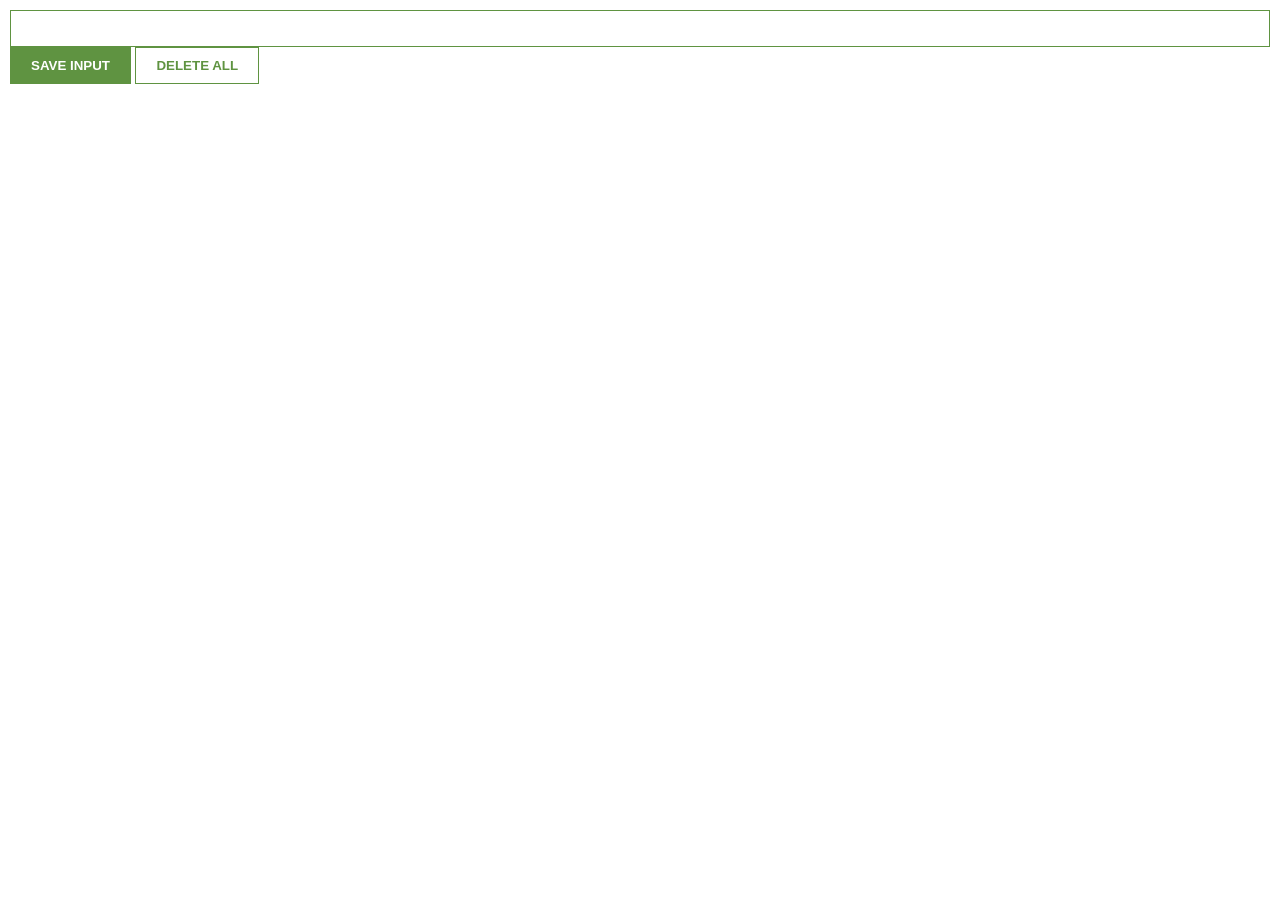
==== html/index.html @ 92bb43ba "2-8-23" ====
<!DOCTYPE html>
<html lang="en">
<head>
    <meta charset="UTF-8">
    <meta http-equiv="X-UA-Compatible" content="IE=edge">
    <meta name="viewport" content="width=device-width, initial-scale=1.0">
    <link rel="stylesheet" href="../css/index.css">
    <title>Document</title>
</head>
<body>
    <input type="text" id="input-el">
    <button id="input-btn">SAVE INPUT</button>
    <button id="delete-btn">DELETE ALL</button>
    <ul id="ul-el"></ul>

    <script src="../javascript/index.js">

    </script>


</body>
</html>
---- css/index.css ----
body {
    margin: 0;
    padding: 10px;
    font-family: Arial, Helvetica, sans-serif;
    min-width: 400px;
    }
    
    input {
        width: 100%;
        padding: 10px;
        border: 1px solid #5f9341;
        margin-bottom: 4x;
        box-sizing: border-box;
    }
    
    button {
        background-color: #5f9341;
        color: white;
        padding: 10px 20px;
        border: 1px solid #5f9341;
        font-weight: bold;
    }
    
      #delete-btn {
        background-color: white;
        color: #5f9341;
    

    }
    ul {
        margin-top: 20px;
        list-style: none;
        padding-left: 0;
    
    }
    
    li {
    margin-top: 5x;
    
    }
    
    a {
        color: #5f9341;
    }
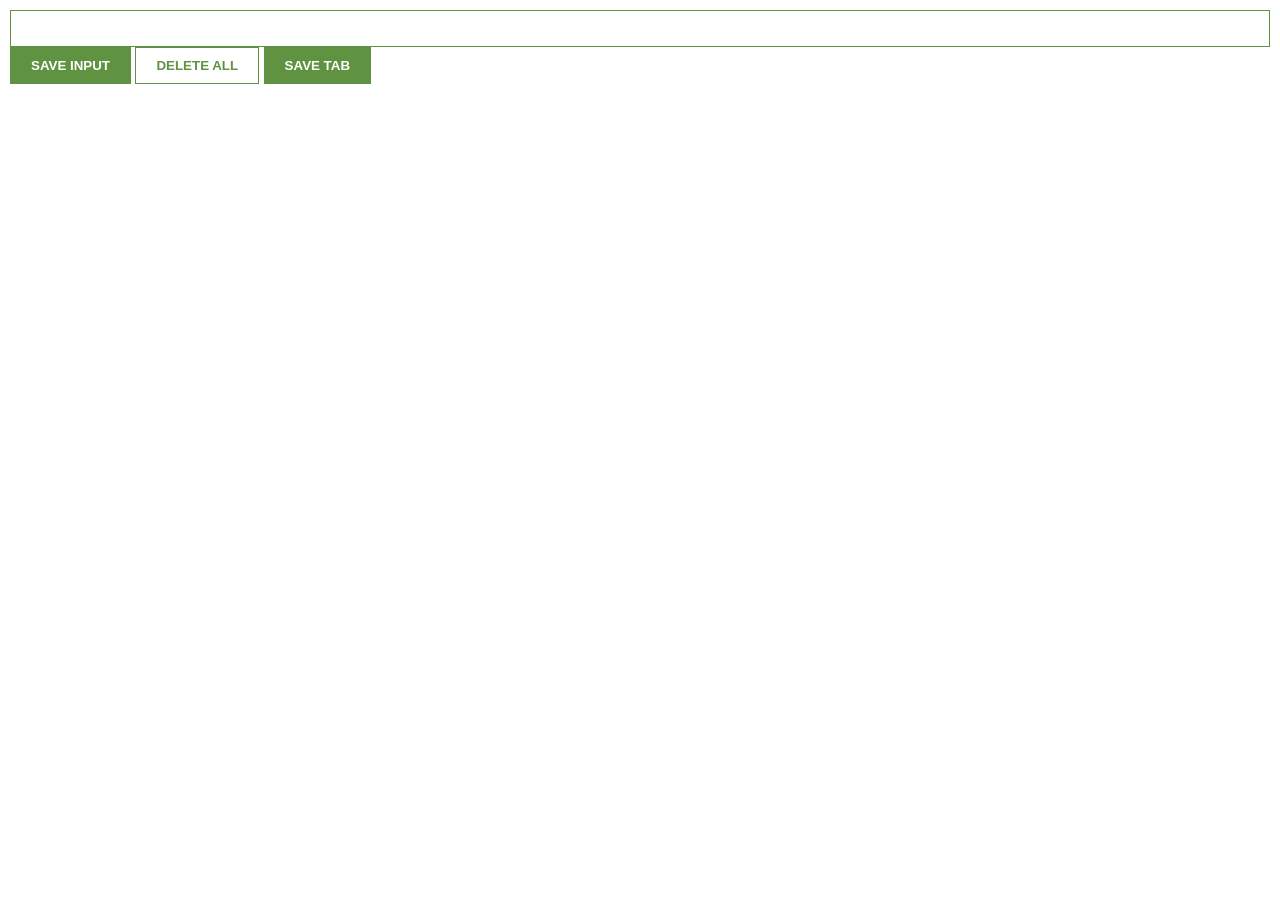
==== commit abe814cd: "3-15-23" ====
--- a/html/index.html
+++ b/html/index.html
@@ -11,6 +11,7 @@
     <input type="text" id="input-el">
     <button id="input-btn">SAVE INPUT</button>
     <button id="delete-btn">DELETE ALL</button>
+    <button id="tab-btn">SAVE TAB</button>
     <ul id="ul-el"></ul>
 
     <script src="../javascript/index.js">
